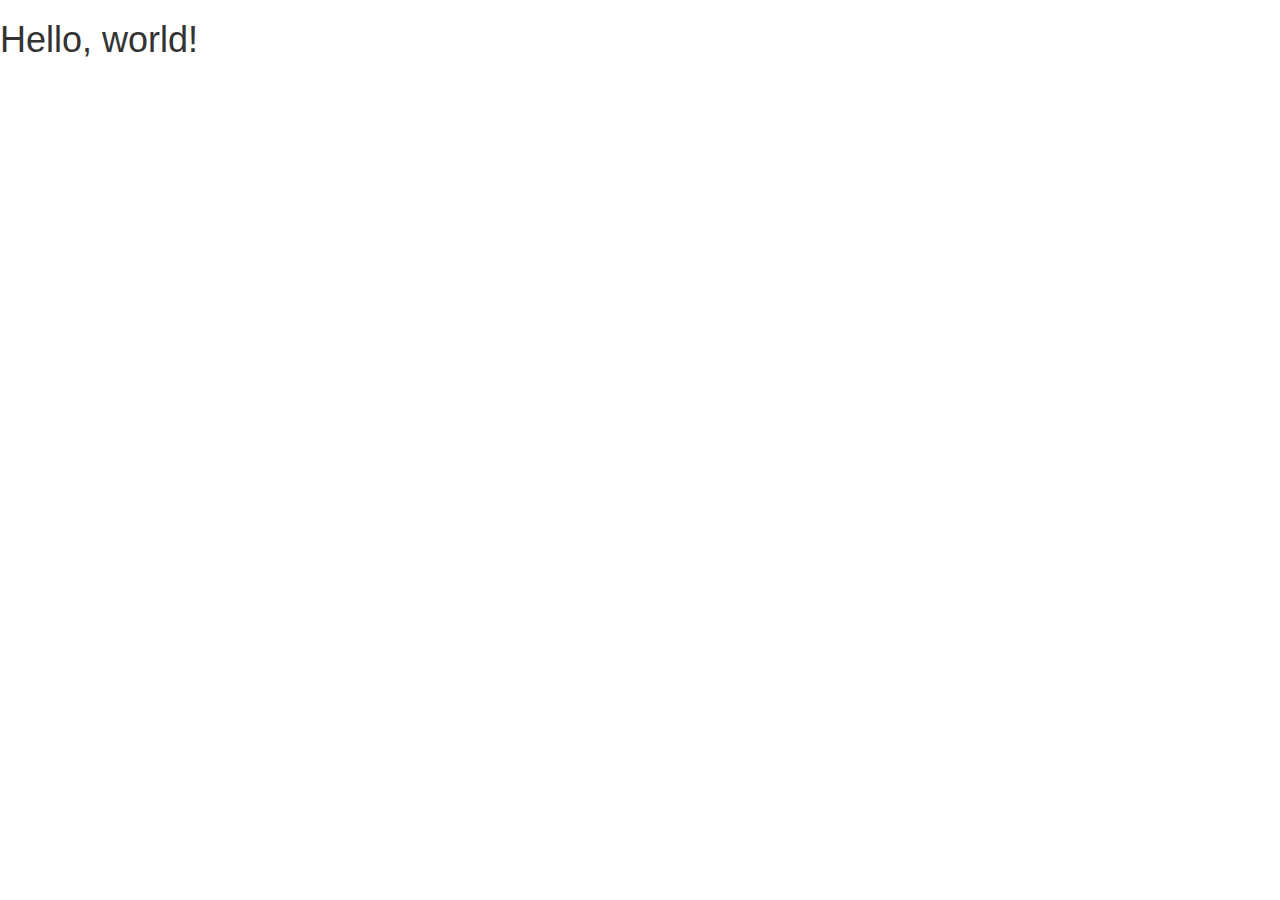
==== index.html @ b5c3bf67 "start bootstrap project" ====
<!DOCTYPE html>
<html lang="en">
  <head>
    <meta charset="utf-8">
    <meta http-equiv="X-UA-Compatible" content="IE=edge">
    <meta name="viewport" content="width=device-width, initial-scale=1">
    <!-- The above 3 meta tags *must* come first in the head; any other head content must come *after* these tags -->
    <title>Bootstrap 101 Template</title>

    <!-- Bootstrap -->
    <link href="css/bootstrap.min.css" rel="stylesheet">

    <!-- HTML5 shim and Respond.js for IE8 support of HTML5 elements and media queries -->
    <!-- WARNING: Respond.js doesn't work if you view the page via file:// -->
    <!--[if lt IE 9]>
      <script src="https://oss.maxcdn.com/html5shiv/3.7.2/html5shiv.min.js"></script>
      <script src="https://oss.maxcdn.com/respond/1.4.2/respond.min.js"></script>
    <![endif]-->
  </head>
  <body>
    <h1>Hello, world!</h1>

    <!-- jQuery (necessary for Bootstrap's JavaScript plugins) -->
    <script src="https://ajax.googleapis.com/ajax/libs/jquery/1.11.3/jquery.min.js"></script>
    <!-- Include all compiled plugins (below), or include individual files as needed -->
    <script src="js/bootstrap.min.js"></script>
  </body>
</html>
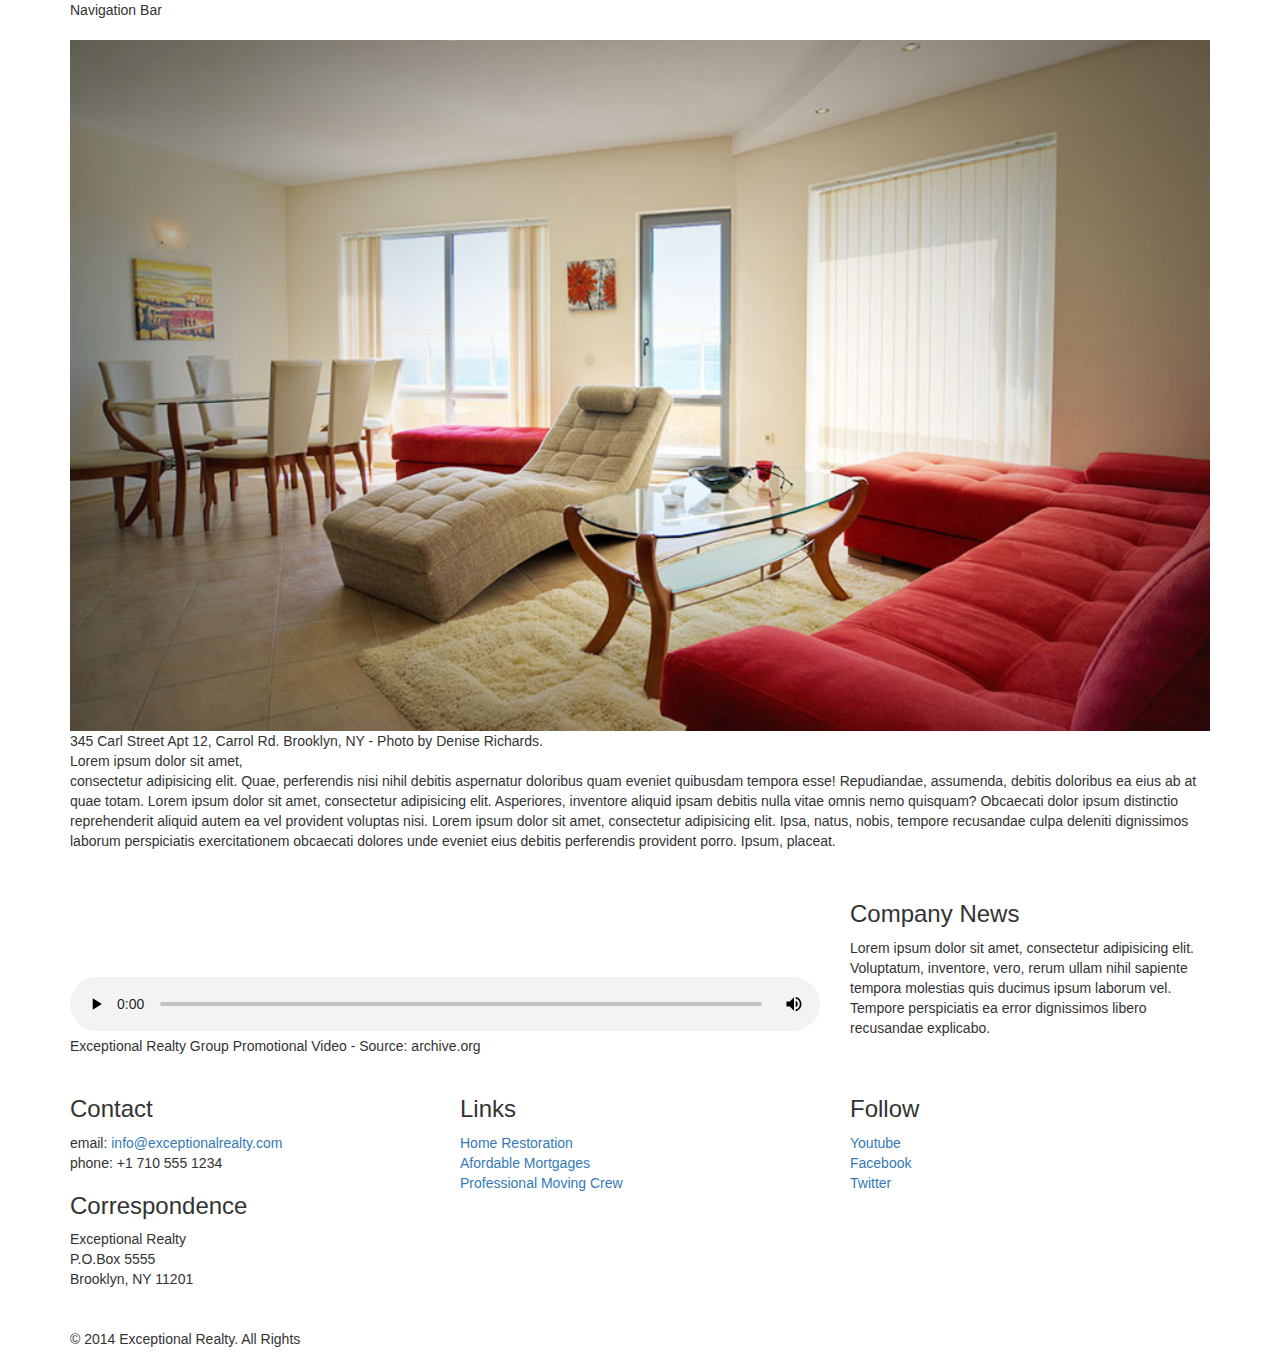
==== commit 2a9833e7: "finish layout" ====
--- a/index.html
+++ b/index.html
@@ -5,10 +5,14 @@
     <meta http-equiv="X-UA-Compatible" content="IE=edge">
     <meta name="viewport" content="width=device-width, initial-scale=1">
     <!-- The above 3 meta tags *must* come first in the head; any other head content must come *after* these tags -->
-    <title>Bootstrap 101 Template</title>
+    <title>-Exceptional Realty Group - Luxury Homes About</title>
 
     <!-- Bootstrap -->
     <link href="css/bootstrap.min.css" rel="stylesheet">
+
+    <!-- Custom style sheet  -->
+
+    <link rel="stylesheet" href="css/style.css">
 
     <!-- HTML5 shim and Respond.js for IE8 support of HTML5 elements and media queries -->
     <!-- WARNING: Respond.js doesn't work if you view the page via file:// -->
@@ -18,7 +22,91 @@
     <![endif]-->
   </head>
   <body>
-    <h1>Hello, world!</h1>
+    <div class="container">
+        <div class="row">
+          <div class="col-sm-12">
+            Navigation Bar
+          </div>
+        </div>
+
+
+        <div class="row">
+          <div class="col-sm-12">
+            
+            <figure>
+            <img src="images/intro-pic.jpg" alt="A beautiful living room." title="Welcome to Exceptional Realty Group">
+            <figcaption>345 Carl Street Apt 12, Carrol Rd. Brooklyn, NY - Photo by Denise Richards.</figcaption>
+          </figure>
+
+          <p>Lorem ipsum dolor sit amet,<br> consectetur adipisicing elit. Quae, perferendis nisi nihil debitis aspernatur doloribus quam eveniet quibusdam tempora esse! Repudiandae, assumenda, debitis doloribus ea eius ab at quae totam. Lorem ipsum dolor sit amet, consectetur adipisicing elit. Asperiores, inventore aliquid ipsam debitis nulla vitae omnis nemo quisquam? Obcaecati dolor ipsum distinctio reprehenderit aliquid autem ea vel provident voluptas nisi. Lorem ipsum dolor sit amet, consectetur adipisicing elit. Ipsa, natus, nobis, tempore recusandae culpa deleniti dignissimos laborum perspiciatis exercitationem obcaecati dolores unde eveniet eius debitis perferendis provident porro. Ipsum, placeat.</p>
+
+          </div>
+        </div>
+
+    <div class="row">
+      <div class="col-sm-8">
+        <figure>
+            <video controls>
+              <source src="videos/real-estate.mp4" type="video/mp4"> 
+              <source src="videos/real-estate.ogv" type="video/ogg">
+              Your browser does not support HTML5 video. <a href="http://browsehappy.com" target="_blank">Please upgrade your browser</a>.
+            </video>
+            <figcaption>Exceptional Realty Group Promotional Video - Source: archive.org</figcaption>
+          </figure>
+      </div>
+
+    <div class="col-sm-4">
+      <h3>Company News</h3>
+          <p>Lorem ipsum dolor sit amet, consectetur adipisicing elit. Voluptatum, inventore, vero, rerum ullam nihil sapiente tempora molestias quis ducimus ipsum laborum vel. Tempore perspiciatis ea error dignissimos libero recusandae explicabo.</p> 
+    </div>
+
+    </div>
+
+<!-- div.col-sm-4*3//to multiply it times the amounts of clomuns i desire// -->
+      <div class="row">
+        
+        <div class="col-sm-4"><h3>Contact</h3>
+          <p>
+            email: <a href="mailto:info@exceptionalrealty.com">info@exceptionalrealty.com</a><br>
+            phone: +1 710 555 1234
+          </p>
+          <h3>Correspondence</h3>
+          <address>
+            Exceptional Realty<br>
+            P.O.Box 5555<br>
+            Brooklyn, NY 11201
+          </address>
+        </div>
+        <div class="col-sm-4">
+          <h3>Links</h3>
+          <p>
+            <a href="#" target="_blank">Home Restoration</a><br>
+            <a href="#" target="_blank">Afordable Mortgages</a><br>
+            <a href="#" target="_blank">Professional Moving Crew</a>
+          </p>
+        </div>
+        <div class="col-sm-4">
+          <h3>Follow</h3>
+          <p>
+            <a href="#" target="_blank">Youtube</a><br>
+            <a href="#" target="_blank">Facebook</a><br>
+            <a href="#" target="_blank">Twitter</a>
+          </p>        
+        </div>
+
+      </div>
+
+
+<div class="row">
+  
+  <div class="col-sm-12">
+    &copy; 2014 Exceptional Realty. All Rights <Reserved class=""></Reserved>
+  </div>
+
+</div>
+
+
+    </div> <!-- closing of the container --> 
 
     <!-- jQuery (necessary for Bootstrap's JavaScript plugins) -->
     <script src="https://ajax.googleapis.com/ajax/libs/jquery/1.11.3/jquery.min.js"></script>
--- a/css/style.css
+++ b/css/style.css
@@ -0,0 +1,13 @@
+/*/////// MEDIA ////////*/
+
+img, video, audio, iframe, table, form {
+  width: 100%; /* IE */
+  max-width: 100%; /* FF, Safari, Chrome */
+}
+
+
+
+/*/////// LAYOUT STYLES ////////*/
+.row{
+  margin-bottom: 20px;
+}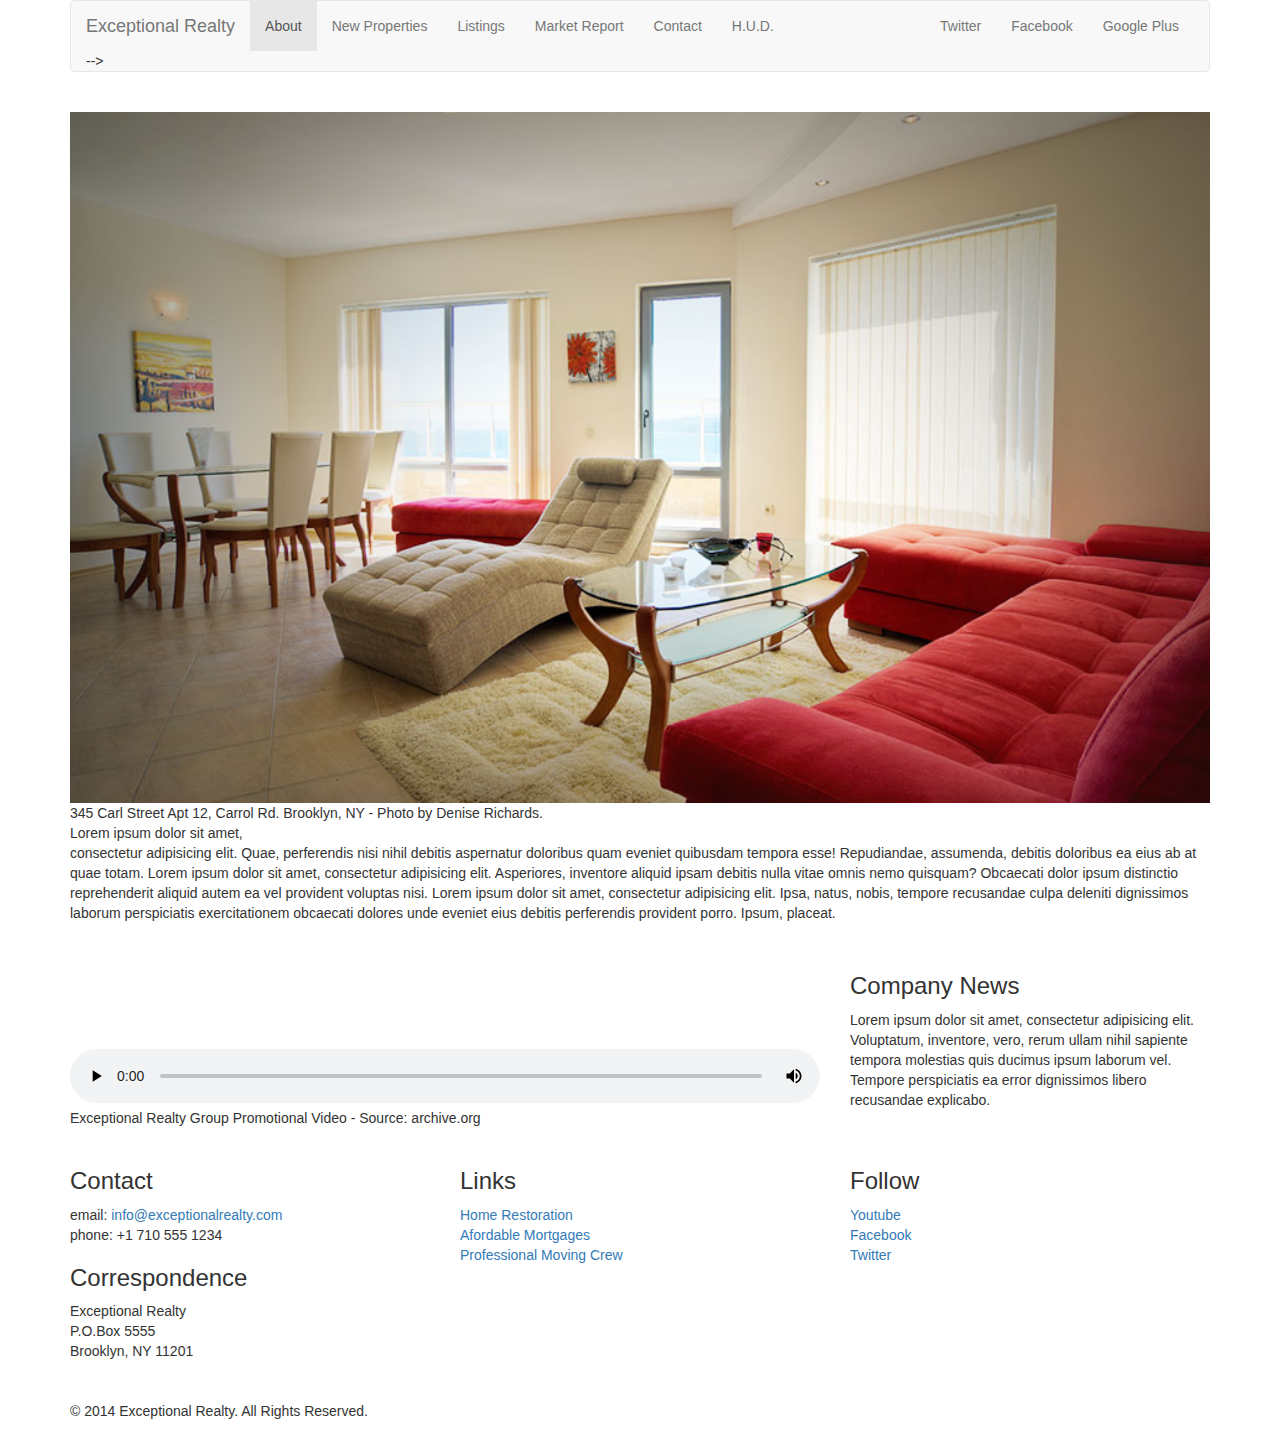
==== commit 830fd2d9: "finish nav bar" ====
--- a/index.html
+++ b/index.html
@@ -10,8 +10,7 @@
     <!-- Bootstrap -->
     <link href="css/bootstrap.min.css" rel="stylesheet">
 
-    <!-- Custom style sheet  -->
-
+    <!-- custom style -->
     <link rel="stylesheet" href="css/style.css">
 
     <!-- HTML5 shim and Respond.js for IE8 support of HTML5 elements and media queries -->
@@ -25,7 +24,40 @@
     <div class="container">
         <div class="row">
           <div class="col-sm-12">
-            Navigation Bar
+                  <nav class="navbar navbar-default">
+                    <div class="container-fluid">
+                      <!-- Brand and toggle get grouped for better mobile display -->
+                      <div class="navbar-header">
+                        <button type="button" class="navbar-toggle collapsed" data-toggle="collapse" data-target="#bs-example-navbar-collapse-1" aria-expanded="false">
+                          <span class="sr-only">Toggle navigation</span>
+                          <span class="icon-bar"></span>
+                          <span class="icon-bar"></span>
+                          <span class="icon-bar"></span>
+                        </button>
+                        <a class="navbar-brand" href="#">Exceptional Realty </a>
+                      </div>
+
+                      <!-- Collect the nav links, forms, and other content for toggling -->
+                      <div class="collapse navbar-collapse" id="bs-example-navbar-collapse-1">
+                      <!--  Main nav links -->
+                        <ul class="nav navbar-nav">
+                          <li class="active"><a href="#">About</a></li>
+                          <li><a href="#">New Properties</a></li>
+                          <li><a href="#">Listings</a></li>
+                          <li><a href="#">Market Report</a></li>
+                          <li><a href="#">Contact</a></li>
+                          <li><a href="#" target="_blank">H.U.D.</a></li>
+
+                          </ul>
+                          <!--  Social nav links -->
+                        <ul class="nav navbar-nav navbar-right">
+                          <li><a class="twit" href="#" title="Twitter">Twitter</a></li>
+                          <li><a class="fbook" href="#" title="Facebook">Facebook</a></li>
+                          <li><a class="gplus" href="#" title="Google Plus">Google Plus</a></li>
+                        </ul>
+                      </div> --><!-- /.navbar-collapse
+                    </div><-- ! /.container-fluid -->
+              </nav>
           </div>
         </div>
 
@@ -91,19 +123,16 @@
             <a href="#" target="_blank">Youtube</a><br>
             <a href="#" target="_blank">Facebook</a><br>
             <a href="#" target="_blank">Twitter</a>
-          </p>        
+          </p>
         </div>
 
       </div>
 
 
-<div class="row">
-  
-  <div class="col-sm-12">
-    &copy; 2014 Exceptional Realty. All Rights <Reserved class=""></Reserved>
-  </div>
-
-</div>
+    <div class="row">
+      <div class="col-sm-12">
+        &copy; 2014 Exceptional Realty. All Rights Reserved. </div>
+    </div>
 
 
     </div> <!-- closing of the container --> 
